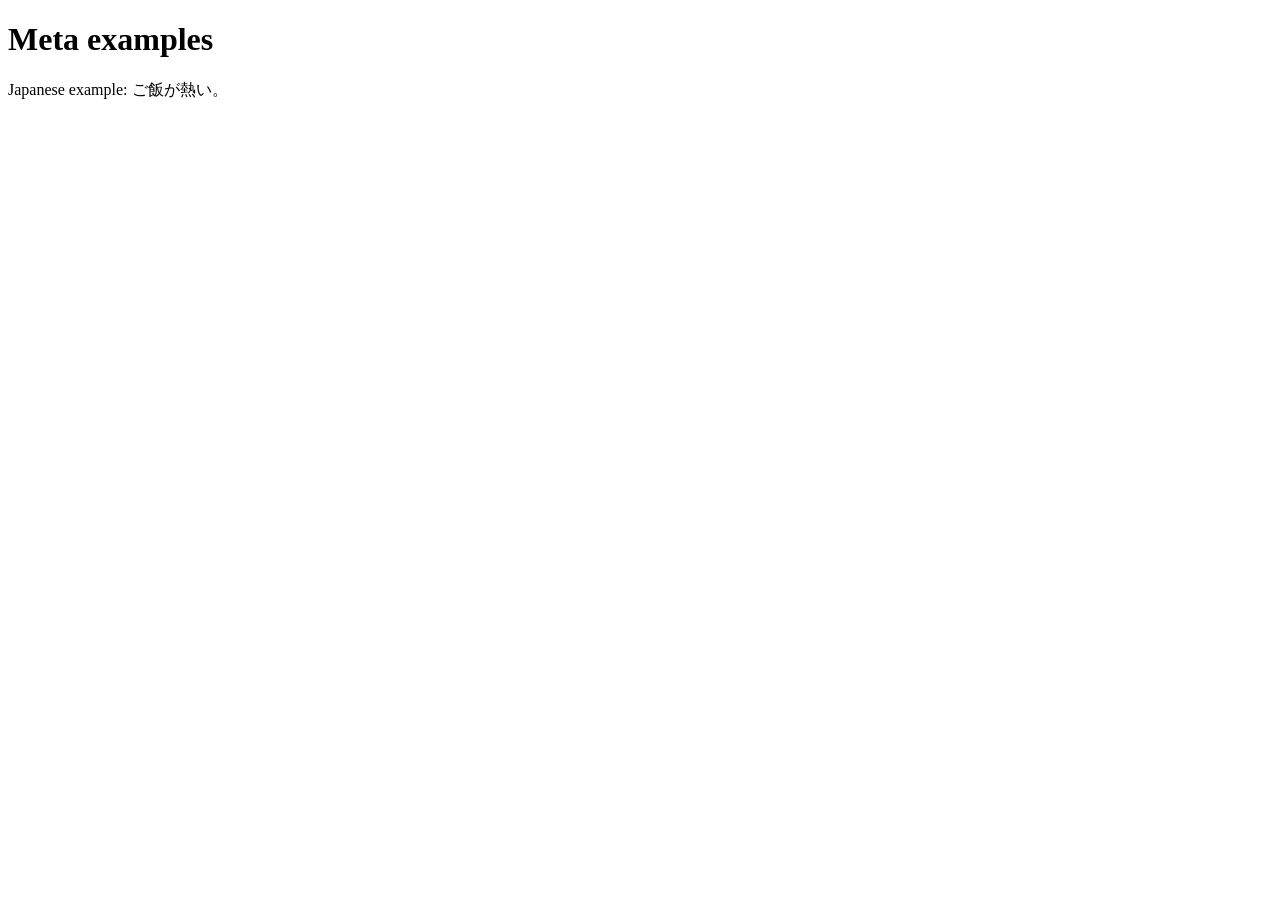
==== css-js-experimenting-site/index.html @ a2492052 "Opened a new foldder for a small project where I should add JS and CSS files to an existing website." ====
<!DOCTYPE html>
<html lang="en-US">
  <head>
    <meta charset="utf-8">
    <meta name="viewport" content="width=device-width">
    <title>Meta examples</title>

    <meta name="author" content="Chris Mills">
    <meta name="description" content="This is an example page to demonstrate usage of metadata on web pages.">

    <meta property="og:image" content="https://developer.mozilla.org/mdn-social-share.png">
    <meta property="og:description" content="This is an example page to demonstrate usage of metadata on web pages.">
    <meta property="og:title" content="Metadata; The HTML &lt;head&gt;, on MDN">

    <link rel="Shortcut Icon" href="favicon.ico" type="image/x-icon">
  </head>
  <body>
    <h1>Meta examples</h1>

    <p>Japanese example: ご飯が熱い。</p>
  </body>
</html>
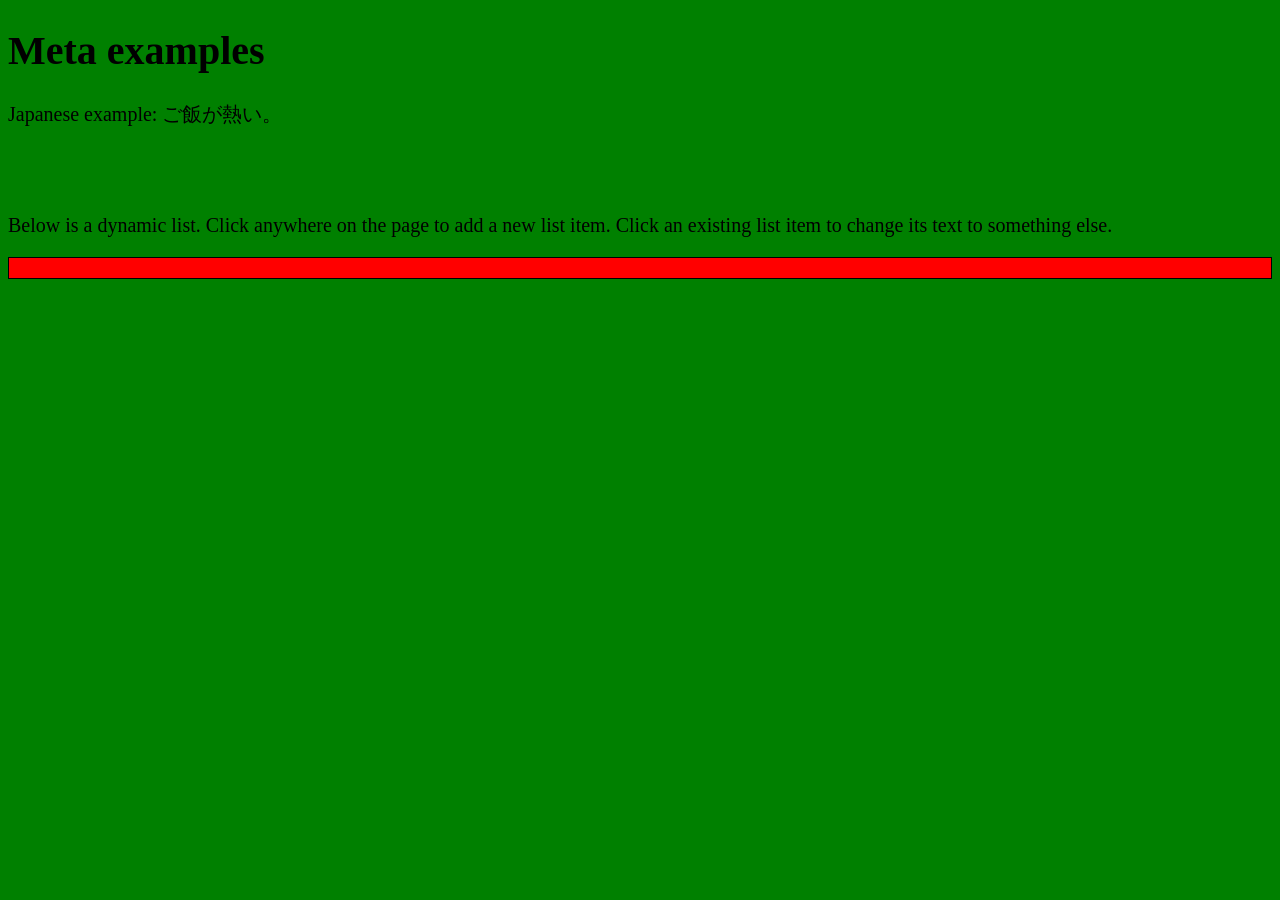
==== commit 721055d7: "Added a JS and CSS script to the metadata site." ====
--- a/css-js-experimenting-site/index.html
+++ b/css-js-experimenting-site/index.html
@@ -13,10 +13,14 @@
     <meta property="og:title" content="Metadata; The HTML &lt;head&gt;, on MDN">
 
     <link rel="Shortcut Icon" href="favicon.ico" type="image/x-icon">
+    <link rel="stylesheet" href="styles/style.css" />
+    <script src="scripts/script.js" defer></script>
   </head>
   <body>
+
     <h1>Meta examples</h1>
 
     <p>Japanese example: ご飯が熱い。</p>
+    <br /><br />
   </body>
-</html>+</html>
--- a/css-js-experimenting-site/styles/style.css
+++ b/css-js-experimenting-site/styles/style.css
@@ -0,0 +1,14 @@
+html {
+  background-color: green;
+  font-size: 20px;
+}
+
+ul {
+  background: red;
+  padding: 10px;
+  border: 1px solid black;
+}
+
+li {
+  margin-left: 20px;
+}
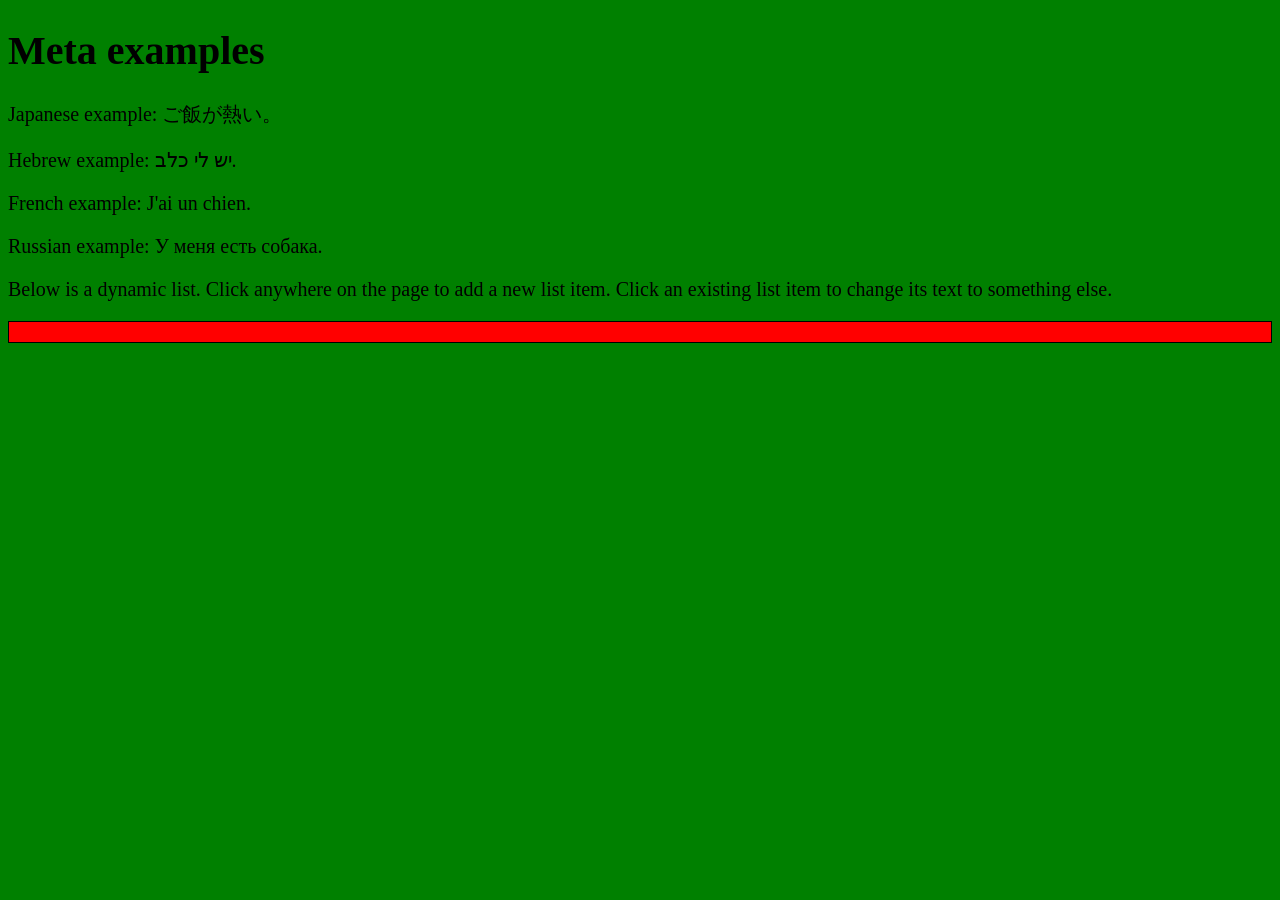
==== commit c9f94b4b: "Added hebrew, russian and french texts to check how the website reacts to different languages." ====
--- a/css-js-experimenting-site/index.html
+++ b/css-js-experimenting-site/index.html
@@ -20,7 +20,10 @@
 
     <h1>Meta examples</h1>
 
-    <p>Japanese example: ご飯が熱い。</p>
+    <p>Japanese example: <span lang="ja">ご飯が熱い。</span></p>
+    <p>Hebrew example: <span lang="he">יש לי כלב.</span></p>
+    <p>French example: <span lang="fr">J'ai un chien.</span></p>
+    <p>Russian example: <span lang="ru">У меня есть собака.</
     <br /><br />
   </body>
 </html>
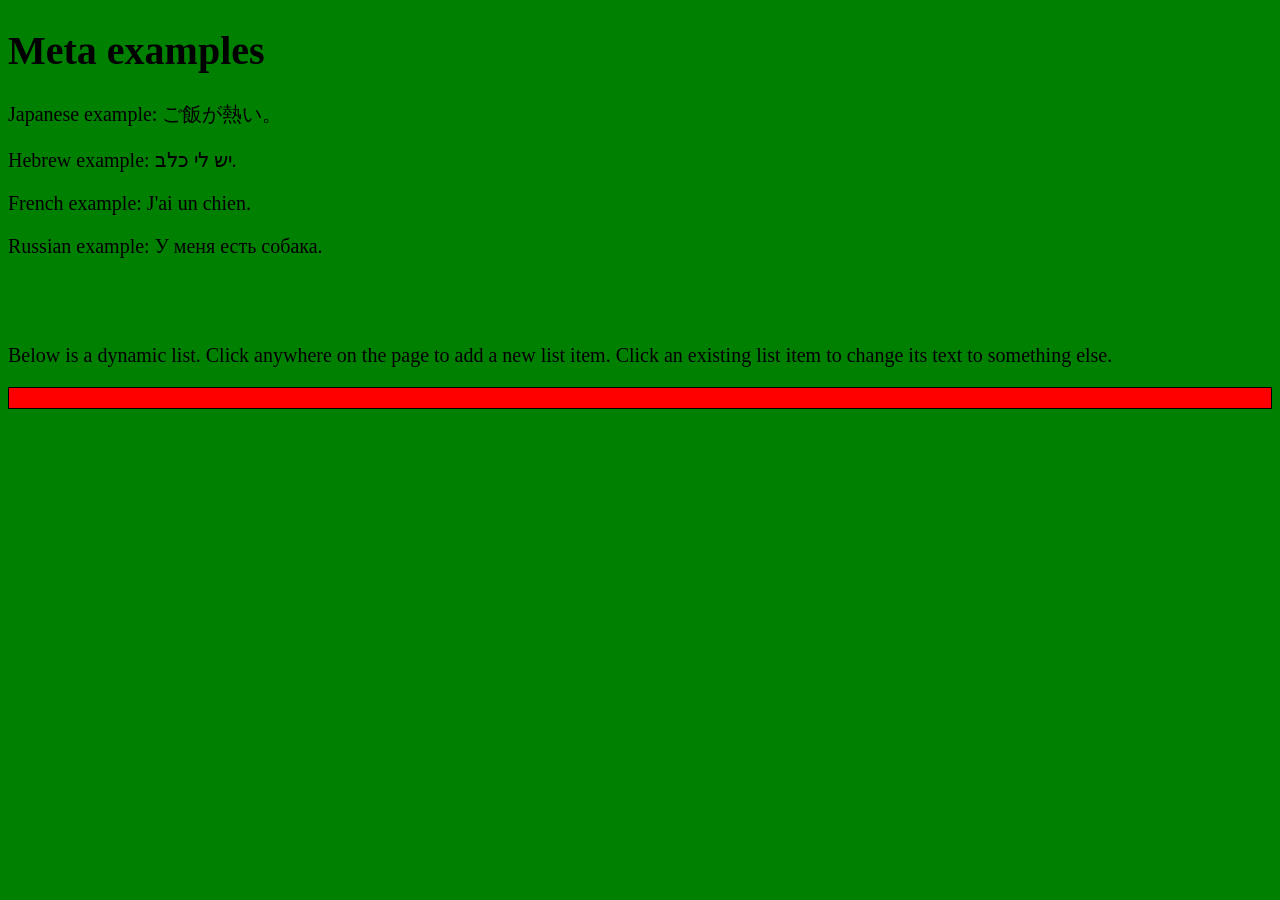
==== commit 7b97a846: "Changed the header and added a paragraph for experiments." ====
--- a/css-js-experimenting-site/index.html
+++ b/css-js-experimenting-site/index.html
@@ -23,7 +23,7 @@
     <p>Japanese example: <span lang="ja">ご飯が熱い。</span></p>
     <p>Hebrew example: <span lang="he">יש לי כלב.</span></p>
     <p>French example: <span lang="fr">J'ai un chien.</span></p>
-    <p>Russian example: <span lang="ru">У меня есть собака.</
+    <p>Russian example: <span lang="ru">У меня есть собака.</span></p>
     <br /><br />
   </body>
 </html>
